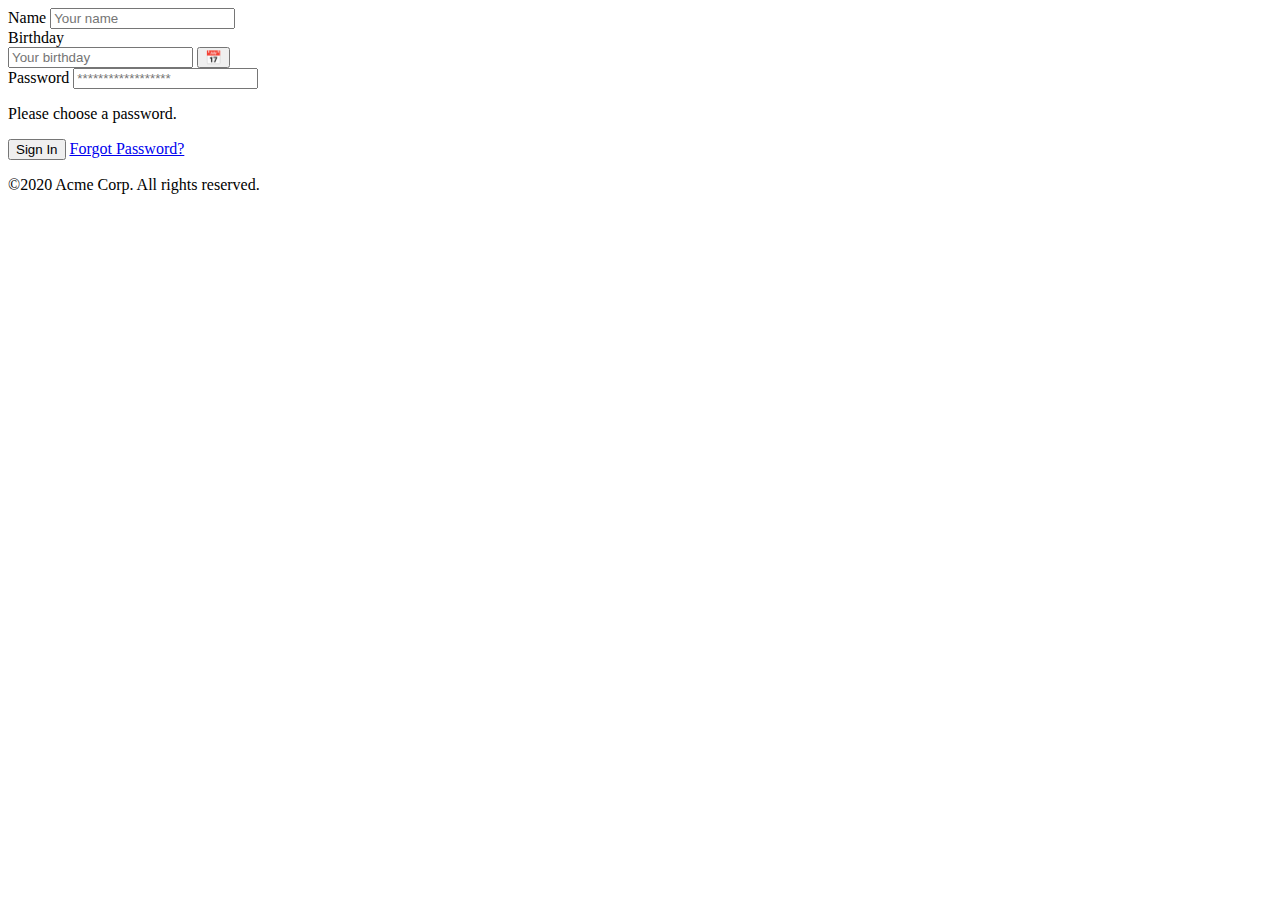
==== src/index.html @ dff9bdc7 "init commit" ====
<html lang="en">
  <head>
    <meta charset="UTF-8" />
    <meta name="viewport" content="width=device-width, initial-scale=1.0" />
    <title>Document</title>
    <link href="./output.css" rel="stylesheet" />
  </head>
  <body>
    <div class="container mx-auto h-dvh flex items-center justify-center">
      <div class="w-full max-w-xs">
        <form class="bg-white shadow-md rounded px-8 pt-6 pb-8 mb-4">
          <div class="mb-4">
            <label
              class="block text-gray-700 text-sm font-bold mb-2"
              for="name"
            >
              Name
            </label>
            <input
              class="shadow appearance-none border rounded w-full py-2 px-3 text-gray-700 leading-tight focus:outline-none focus:ring-1"
              id="name"
              type="text"
              placeholder="Your name"
            />
          </div>
          <div class="mb-4">
            <label
              class="block text-gray-700 text-sm font-bold mb-2"
              for="birthday"
            >
              Birthday
            </label>
            <div class="flex flex-row gap-2 justify-between">
              <input
                class="shadow appearance-none border rounded flex-1 py-2 px-3 text-gray-700 leading-tight focus:outline-none focus:ring-1"
                id="birthday"
                type="text"
                placeholder="Your birthday"
              />
              <button
                class="hover:bg-slate-100 text-white p-2 font-bold rounded focus:outline-none focus:ring-1"
                type="button"
              >
                📅
              </button>
            </div>
          </div>
          <div class="mb-6">
            <label
              class="block text-gray-700 text-sm font-bold mb-2"
              for="password"
            >
              Password
            </label>
            <input
              class="shadow appearance-none border border-red-500 rounded w-full py-2 px-3 text-gray-700 mb-3 leading-tight focus:outline-none focus:shadow-outline"
              id="password"
              type="password"
              placeholder="******************"
            />
            <p class="text-red-500 text-xs italic">Please choose a password.</p>
          </div>
          <div class="flex items-center justify-between">
            <button
              class="bg-blue-500 hover:bg-blue-700 text-white font-bold py-2 px-4 rounded focus:outline-none focus:ring-1"
              type="button"
            >
              Sign In
            </button>
            <a
              class="inline-block align-baseline font-bold text-sm text-blue-500 hover:text-blue-800"
              href="#"
            >
              Forgot Password?
            </a>
          </div>
        </form>
        <p class="text-center text-gray-500 text-xs">
          &copy;2020 Acme Corp. All rights reserved.
        </p>
      </div>
    </div>

    <script src="./datepicker.js"></script>
  </body>
</html>
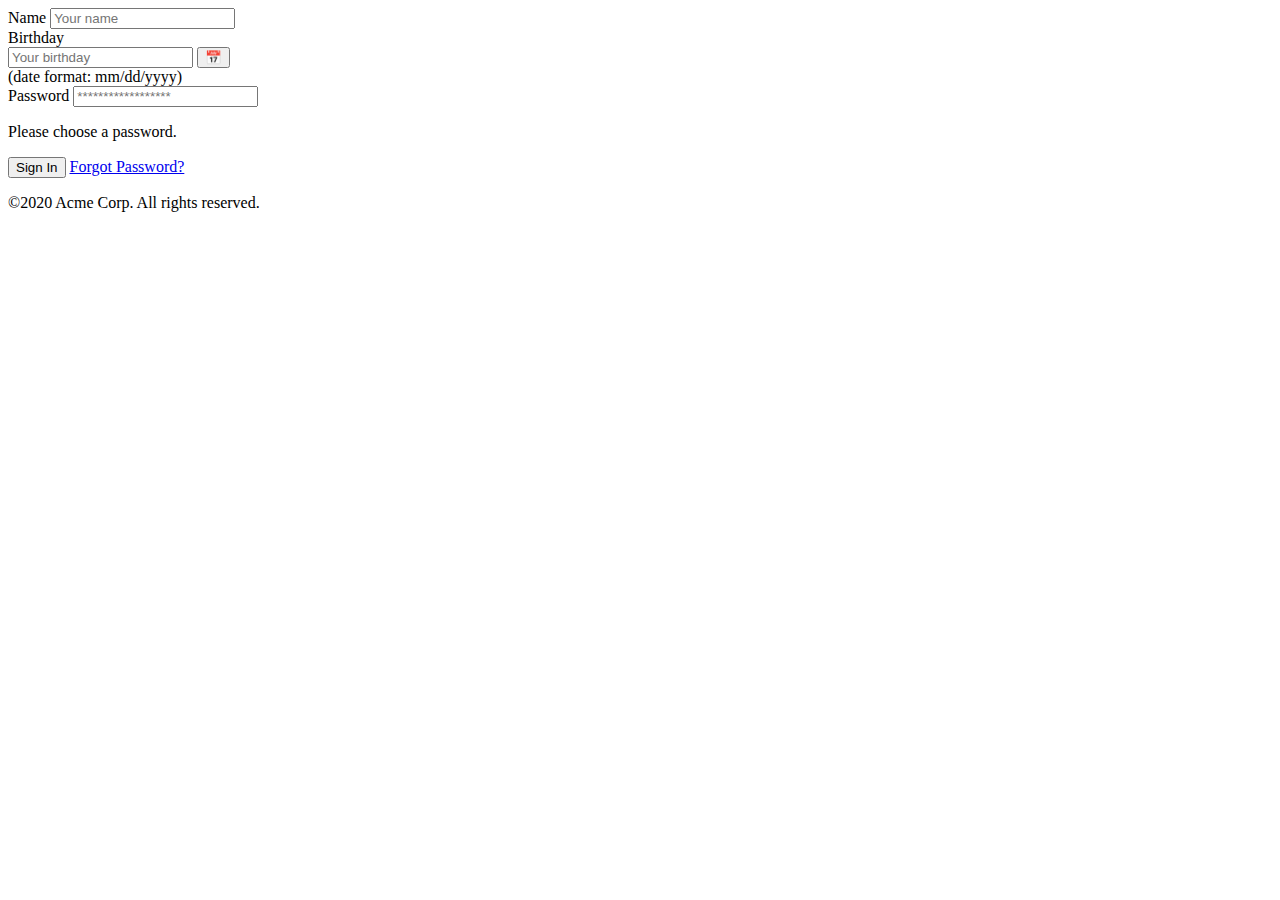
==== commit ff60936b: "more change" ====
--- a/src/index.html
+++ b/src/index.html
@@ -1,86 +1,72 @@
 <html lang="en">
-  <head>
-    <meta charset="UTF-8" />
-    <meta name="viewport" content="width=device-width, initial-scale=1.0" />
-    <title>Document</title>
-    <link href="./output.css" rel="stylesheet" />
-  </head>
-  <body>
-    <div class="container mx-auto h-dvh flex items-center justify-center">
-      <div class="w-full max-w-xs">
-        <form class="bg-white shadow-md rounded px-8 pt-6 pb-8 mb-4">
-          <div class="mb-4">
-            <label
-              class="block text-gray-700 text-sm font-bold mb-2"
-              for="name"
-            >
-              Name
-            </label>
-            <input
-              class="shadow appearance-none border rounded w-full py-2 px-3 text-gray-700 leading-tight focus:outline-none focus:ring-1"
-              id="name"
-              type="text"
-              placeholder="Your name"
-            />
-          </div>
-          <div class="mb-4">
-            <label
-              class="block text-gray-700 text-sm font-bold mb-2"
-              for="birthday"
-            >
-              Birthday
-            </label>
-            <div class="flex flex-row gap-2 justify-between">
+
+<head>
+  <meta charset="UTF-8" />
+  <meta name="viewport" content="width=device-width, initial-scale=1.0" />
+  <title>Document</title>
+  <link href="./output.css" rel="stylesheet" />
+  <script src="./common.js"></script>
+</head>
+
+<body>
+  <div class="container mx-auto h-dvh flex items-center justify-center">
+    <div class="w-full max-w-xs">
+      <form class="bg-white shadow-md rounded px-8 pt-6 pb-8 mb-4">
+        <div class="mb-4">
+          <label class="block text-gray-700 text-sm font-bold mb-2" for="name">
+            Name
+          </label>
+          <input
+            class="shadow appearance-none border rounded w-full py-2 px-3 text-gray-700 leading-tight focus:outline-none focus:ring-1"
+            id="name" type="text" placeholder="Your name" />
+        </div>
+        <div class="mb-4">
+          <label class="block text-gray-700 text-sm font-bold mb-2" for="birthday">
+            Birthday
+          </label>
+
+          <date-picker>
+            <div slot="input-slot" class="flex gap-1">
               <input
-                class="shadow appearance-none border rounded flex-1 py-2 px-3 text-gray-700 leading-tight focus:outline-none focus:ring-1"
-                id="birthday"
-                type="text"
-                placeholder="Your birthday"
-              />
-              <button
-                class="hover:bg-slate-100 text-white p-2 font-bold rounded focus:outline-none focus:ring-1"
-                type="button"
-              >
+                class="shadow w-full appearance-none border rounded flex-1 py-2 px-3 text-gray-700 leading-tight focus:outline-none focus:ring-1"
+                id="birthday" type="text" placeholder="Your birthday" aria-describedby="birthday-desc" />
+              <button class="hover:bg-slate-100 text-white p-2 font-bold rounded focus:outline-none focus:ring-1"
+                type="button" aria-label="Choose Date">
                 📅
               </button>
             </div>
-          </div>
-          <div class="mb-6">
-            <label
-              class="block text-gray-700 text-sm font-bold mb-2"
-              for="password"
-            >
-              Password
-            </label>
-            <input
-              class="shadow appearance-none border border-red-500 rounded w-full py-2 px-3 text-gray-700 mb-3 leading-tight focus:outline-none focus:shadow-outline"
-              id="password"
-              type="password"
-              placeholder="******************"
-            />
-            <p class="text-red-500 text-xs italic">Please choose a password.</p>
-          </div>
-          <div class="flex items-center justify-between">
-            <button
-              class="bg-blue-500 hover:bg-blue-700 text-white font-bold py-2 px-4 rounded focus:outline-none focus:ring-1"
-              type="button"
-            >
-              Sign In
-            </button>
-            <a
-              class="inline-block align-baseline font-bold text-sm text-blue-500 hover:text-blue-800"
-              href="#"
-            >
-              Forgot Password?
-            </a>
-          </div>
-        </form>
-        <p class="text-center text-gray-500 text-xs">
-          &copy;2020 Acme Corp. All rights reserved.
-        </p>
-      </div>
+          </date-picker>
+          <span class="text-gray-500 text-sm" id="birthday-desc">
+            (<span class="sr-only">date format: </span>mm/dd/yyyy)
+          </span>
+        </div>
+        <div class="mb-6">
+          <label class="block text-gray-700 text-sm font-bold mb-2" for="password">
+            Password
+          </label>
+          <input
+            class="shadow appearance-none border border-red-500 rounded w-full py-2 px-3 text-gray-700 mb-3 leading-tight focus:outline-none focus:shadow-outline"
+            id="password" type="password" placeholder="******************" />
+          <p class="text-red-500 text-xs italic">Please choose a password.</p>
+        </div>
+        <div class="flex items-center justify-between">
+          <button
+            class="bg-blue-500 hover:bg-blue-700 text-white font-bold py-2 px-4 rounded focus:outline-none focus:ring-1"
+            type="button">
+            Sign In
+          </button>
+          <a class="inline-block align-baseline font-bold text-sm text-blue-500 hover:text-blue-800" href="#">
+            Forgot Password?
+          </a>
+        </div>
+      </form>
+      <p class="text-center text-gray-500 text-xs">
+        &copy;2020 Acme Corp. All rights reserved.
+      </p>
     </div>
+  </div>
 
-    <script src="./datepicker.js"></script>
-  </body>
-</html>
+  <script src="./datepicker.js"></script>
+</body>
+
+</html>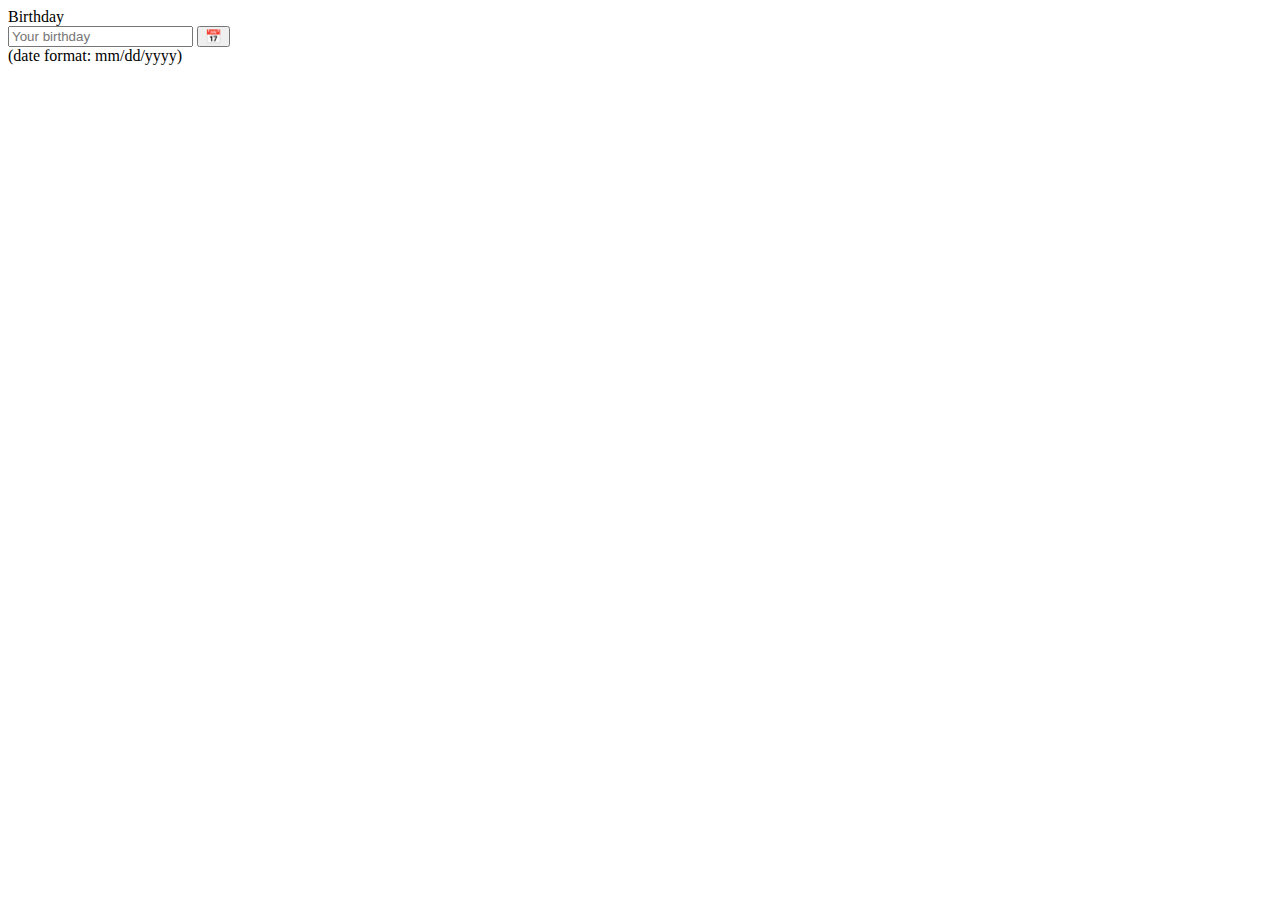
==== commit 498c5ca1: "code clean up" ====
--- a/src/index.html
+++ b/src/index.html
@@ -1,72 +1,49 @@
 <html lang="en">
+  <head>
+    <meta charset="UTF-8" />
+    <meta name="viewport" content="width=device-width, initial-scale=1.0" />
+    <title>Datepicker demo</title>
+    <link href="./output.css" rel="stylesheet" />
+  </head>
 
-<head>
-  <meta charset="UTF-8" />
-  <meta name="viewport" content="width=device-width, initial-scale=1.0" />
-  <title>Document</title>
-  <link href="./output.css" rel="stylesheet" />
-  <script src="./common.js"></script>
-</head>
+  <body>
+    <div class="container mx-auto h-dvh flex items-center justify-center">
+      <div class="w-full max-w-xs">
+        <form class="bg-white shadow-md rounded px-8 pt-6 pb-8 mb-4">
+          <div class="mb-4">
+            <label
+              class="block text-gray-700 text-sm font-bold mb-2"
+              for="birthday"
+            >
+              Birthday
+            </label>
 
-<body>
-  <div class="container mx-auto h-dvh flex items-center justify-center">
-    <div class="w-full max-w-xs">
-      <form class="bg-white shadow-md rounded px-8 pt-6 pb-8 mb-4">
-        <div class="mb-4">
-          <label class="block text-gray-700 text-sm font-bold mb-2" for="name">
-            Name
-          </label>
-          <input
-            class="shadow appearance-none border rounded w-full py-2 px-3 text-gray-700 leading-tight focus:outline-none focus:ring-1"
-            id="name" type="text" placeholder="Your name" />
-        </div>
-        <div class="mb-4">
-          <label class="block text-gray-700 text-sm font-bold mb-2" for="birthday">
-            Birthday
-          </label>
+            <date-picker>
+              <div slot="input-slot" class="flex gap-1">
+                <input
+                  class="shadow w-full appearance-none border rounded flex-1 py-2 px-3 text-gray-700 leading-tight focus:outline-none focus:ring-1"
+                  id="birthday"
+                  type="text"
+                  placeholder="Your birthday"
+                  aria-describedby="birthday-desc"
+                />
+                <button
+                  class="hover:bg-slate-100 text-white p-2 font-bold rounded focus:outline-none focus:ring-1"
+                  type="button"
+                  aria-label="Choose Date"
+                >
+                  📅
+                </button>
+              </div>
+            </date-picker>
+            <span class="text-gray-500 text-sm" id="birthday-desc">
+              (<span class="sr-only">date format: </span>mm/dd/yyyy)
+            </span>
+          </div>
+        </form>
+      </div>
+    </div>
 
-          <date-picker>
-            <div slot="input-slot" class="flex gap-1">
-              <input
-                class="shadow w-full appearance-none border rounded flex-1 py-2 px-3 text-gray-700 leading-tight focus:outline-none focus:ring-1"
-                id="birthday" type="text" placeholder="Your birthday" aria-describedby="birthday-desc" />
-              <button class="hover:bg-slate-100 text-white p-2 font-bold rounded focus:outline-none focus:ring-1"
-                type="button" aria-label="Choose Date">
-                📅
-              </button>
-            </div>
-          </date-picker>
-          <span class="text-gray-500 text-sm" id="birthday-desc">
-            (<span class="sr-only">date format: </span>mm/dd/yyyy)
-          </span>
-        </div>
-        <div class="mb-6">
-          <label class="block text-gray-700 text-sm font-bold mb-2" for="password">
-            Password
-          </label>
-          <input
-            class="shadow appearance-none border border-red-500 rounded w-full py-2 px-3 text-gray-700 mb-3 leading-tight focus:outline-none focus:shadow-outline"
-            id="password" type="password" placeholder="******************" />
-          <p class="text-red-500 text-xs italic">Please choose a password.</p>
-        </div>
-        <div class="flex items-center justify-between">
-          <button
-            class="bg-blue-500 hover:bg-blue-700 text-white font-bold py-2 px-4 rounded focus:outline-none focus:ring-1"
-            type="button">
-            Sign In
-          </button>
-          <a class="inline-block align-baseline font-bold text-sm text-blue-500 hover:text-blue-800" href="#">
-            Forgot Password?
-          </a>
-        </div>
-      </form>
-      <p class="text-center text-gray-500 text-xs">
-        &copy;2020 Acme Corp. All rights reserved.
-      </p>
-    </div>
-  </div>
-
-  <script src="./datepicker.js"></script>
-</body>
-
-</html>+    <script src="./datepicker.js"></script>
+  </body>
+</html>
